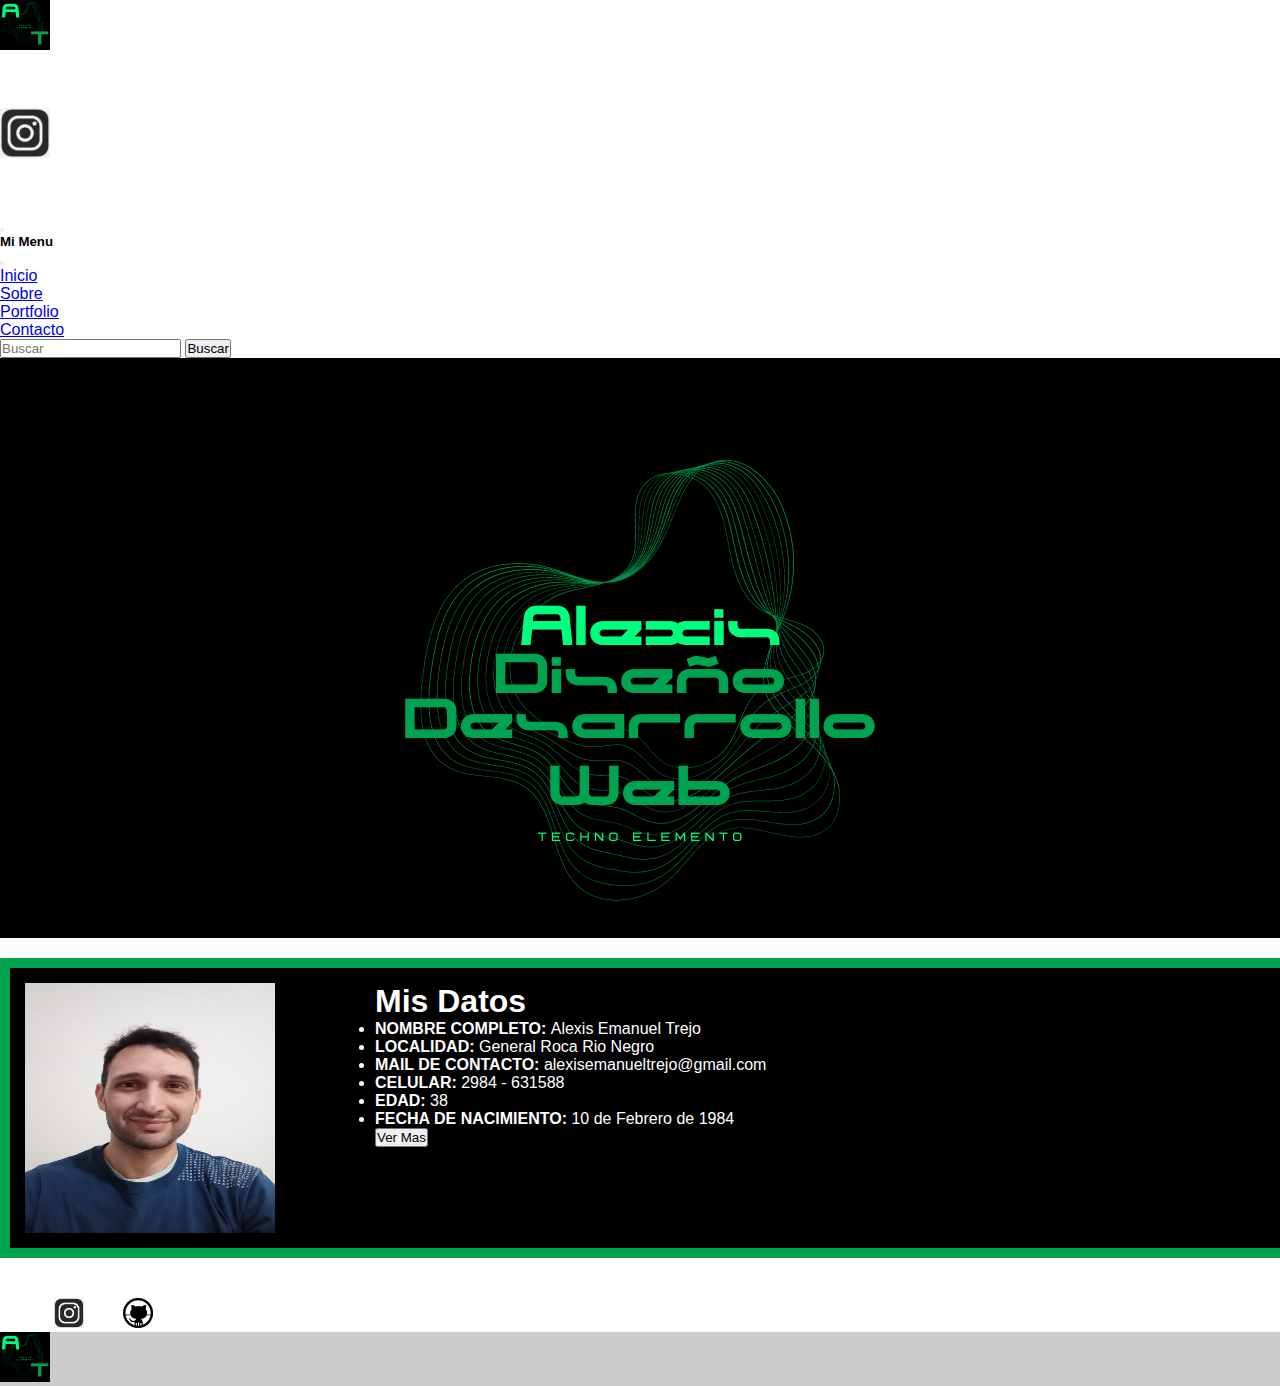
==== index.html @ d360c1b1 "Modifico index, portfolio y sobre" ====
<!DOCTYPE html>
<html lang="en">

<head>
  <meta charset="UTF-8">
  <meta http-equiv="X-UA-Compatible" content="IE=edge">
  <meta name="viewport" content="width=device-width, initial-scale=1.0">

  <!--link boosrtrap header-->
  <link href="https://cdn.jsdelivr.net/npm/bootstrap@5.1.3/dist/css/bootstrap.min.css" rel="stylesheet"
    integrity="sha384-1BmE4kWBq78iYhFldvKuhfTAU6auU8tT94WrHftjDbrCEXSU1oBoqyl2QvZ6jIW3" crossorigin="anonymous">

  <!--Link de css-->
  <link rel="stylesheet" href="./estilo.css">

  <!--Link de fonts-->
  <enlace rel="preconectar" href="https://fonts.googleapis.com">
    <enlace rel="preconectar" href="https://fonts.gstatic.com" crossorigin>
      <enlace
        href="https: //fonts.googleapis.com/css2? family= IBM+Plex+Sans:ital,wght@0,400;0,500;1,400 & display=swap"
        rel="hoja de estilo">

        <title>Mi Portfolio-Alexis Trejo</title>
</head>

<body>
  <!--Inicio Header-->

  <nav class="navbar navbar-dark bg-dark fixed-top">
    <div class="container-fluid">
      <a class="navbar-brand" href="index.html"><img class="pequeña pequeña1" src="./image/Logo_alexis .png"
          alt="logo del sitio"></a>
      <li> <a href="https://m.facebook.com/people/Alexis-Trejo/100009315064882/" target="_blank"> <img class="pequeña invertir rotateMe" src="./image/facebook-logo-icon.png" class="image-fluid"
            alt="link facebook"></a>

      </li>
      <li> <a href="#"><img class="pequeña rotateMe" src="./image/-instagramicon.png" class="image-fluid"
            alt="link instagram"></a>

      </li>
      <li> <a href="#"><img class="pequeña invertir rotateMe" src="./image/logo-linkedin.png" class="image-fluid" alt="link linkedin"></a>

      </li>

      <button class="navbar-toggler" type="button" data-bs-toggle="offcanvas" data-bs-target="#offcanvasDarkNavbar"
        aria-controls="offcanvasDarkNavbar">
        <span class="navbar-toggler-icon"></span>
      </button>
      <div class="offcanvas offcanvas-end text-bg-dark" tabindex="-1" id="offcanvasDarkNavbar"
        aria-labelledby="offcanvasDarkNavbarLabel">
        <div class="offcanvas-header">
          <h5 class="offcanvas-title" id="offcanvasDarkNavbarLabel">Mi Menu</h5>
          <button type="button" class="btn-close btn-close-dark" data-bs-dismiss="offcanvas"
            aria-label="Close"></button>
        </div>
        <div class="offcanvas-body">
          <ul class="navbar-nav justify-content-end flex-grow-1 pe-3">
            <li class="nav-item">
              <a class="nav-link active text-dark" aria-current="page" href="index.html">Inicio</a>
            </li>
            <li class="nav-item">
              <a class="nav-link text-dark" href="./pages/sobre.html">Sobre</a>
            </li>
            <li class="nav-item">
              <a class="nav-link text-dark" href="./pages/portfolio.html">Portfolio</a>
            </li>
            <li class="nav-item">
              <a class="nav-link text-dark" href="./pages/contacto.html">Contacto</a>
            </li>
            
          </ul>
          <form class="d-flex mt-3" role="search">
            <input class="form-control me-2" type="search" placeholder="Buscar" aria-label="search">
            <button class="btn btn-success" type="submit">Buscar</button>
          </form>
        </div>
      </div>
    </div>
  </nav>
  <!--Fin Header-->
  <!--Inicio Main-->
  <main>
    <div class="negro">
      <img class="centrar image-fluid"  src="./image/imagen_inicio.png" alt="imagen de presentacion">
    </div>

    <div class="noticia animated flash">
      <img  src="./image/IMG_20221115_193231_355.jpg" class="media image-fluid izquierda" alt="foto de perfil">
      <aside>
        <h1>Mis Datos</h1>
        <li> <strong> NOMBRE COMPLETO: </strong>Alexis Emanuel Trejo</li>
        <li> <strong>LOCALIDAD:</strong> General Roca Rio Negro</li>
        <li> <strong>MAIL DE CONTACTO: </strong> alexisemanueltrejo@gmail.com</li>
        <li> <strong>CELULAR: </strong> 2984 - 631588</li>
        <li> <strong> EDAD: </strong>38</li>
        <li> <strong>FECHA DE NACIMIENTO: </strong> 10 de Febrero de 1984</li>
        <a href="./pages/sobre.html"><button type="button" class="btn btn-success">Ver Mas</button></a>
      </aside>
      <div class="reset"></div>
    </div>
  </main>
  <!--Fin Main-->

  <!--Inicio Footer-->
  <footer class="bg-dark text-center text-white">
    <!-- Grid container -->
    <div class="container p-4 pb-0">
      <!-- Section: Social media -->
      <section class="mb-4">
        <!-- Facebook -->
        <a class="" href="https://m.facebook.com/people/Alexis-Trejo/100009315064882/" target="_blank" role="button"><img class="pequeña invertir rotateMe" src="./image/facebook-logo-icon.png" class="image-fluid"
          alt="link facebook"></a>
     
        <!-- Instagram -->
        <a class="" href="#!" role="button"><img class="pequeña rotateMe pequeña2" src="./image/-instagramicon.png" class="image-fluid"
          alt="link instagram"></a>


        <!-- Linkedin -->
        <a class="" href="#!" target="_blank" role="button"><img class="pequeña invertir rotateMe pequeña2" src="./image/logo-linkedin.png" class="image-fluid" alt="link linkedin"></a>

        <!-- Github -->
        <a class="" href="https://github.com/Aletema/MiPortfolio1.git" target="_blank" role="button"><img class="pequeña invertir rotateMe pequeña2" src="./image/github-logo.png" class="image-fluid" alt="link linkedin"></a>
      </section>
      <!-- Section: Social media -->
    </div>
    <!-- Grid container -->

    <!-- Copyright -->
    <div class="text-center p-3" style="background-color: rgba(0, 0, 0, 0.2);">

      <a class="text-white" href="index.html"><img class="pequeña pequeña1" title="Arriba"  src="./image/Logo_alexis .png" </a> </div> <!--
          Copyright -->
  </footer>
  <!--Fin Footer-->













  <!--link boosrtrap footer-->
  <script src="https://cdn.jsdelivr.net/npm/bootstrap@5.1.3/dist/js/bootstrap.bundle.min.js"
    integrity="sha384-ka7Sk0Gln4gmtz2MlQnikT1wXgYsOg+OMhuP+IlRH9sENBO0LRn5q+8nbTov4+1p" crossorigin="anonymous">
  </script>

</body>

</html>
---- estilo.css ----
* {
  margin: 0;
  padding: 0;
}

body {
  font-family: ' IBM+Plex+Sans', sans-serif;
}
.rotateMe {
  -webkit-transition: -webkit-transform 1s ease-out;
  -moz-transition: -moz-transform 1s ease-out;
  transition: transform 1s ease-out;
 }
 .rotateMe:hover {
  -webkit-transform: rotate(360deg);
  -moz-transform: rotate(360deg);
  transform: rotate(360deg);
 }
.pequeña {
  width: 50px;
  height: 50px;
}
.pequeña2{
  width: 30px;
  height: 30px;
}
.invertir {
  filter: invert(100%);
}

.centrar {
  display: block;
  margin: auto;
  margin-top: 30px;
}
.separar{
  margin-bottom: 30px;
}
/*Inicio media query*/
@media screen and (max-width: 425px) {
  .centrar {
    max-width: 250px;
    max-height: 250px;
  }

  .pequeña {
    width: 20px;
    height: 20px;
  }

  .pequeña1 {
    width: 40px;
    height: 40px;
  }
  .separar{
    margin-bottom: 30px;
  }
}

/*Fin media query*/
.negro {
  background-color: #000000;
  padding-top: 50px;
}

.titulo {
  color: #00A450;
  display: flex;
  justify-content: center;
}

.negro :hover {

  border-radius: 50%;
  -webkit-border-radius: 50%;
  box-shadow: 0px 0px 15px 15px #00A450;
  -webkit-box-shadow: 0px 0px 15px 15px #00A450;
  transform: rotate(360deg);
  -webkit-transform: rotate(360deg);
}

.media {
  width: 250px;
  height: 250px;

}

div.noticia {
  width: 100%;
  margin: 20px auto;
  background-color: black;
  color: #fff;
  padding: 15px;
  border: 10px solid #00A450;
}

div.noticia img.izquierda {
  float: left;
  margin-right: 100px;
}

div.noticia img.derecha {
  float: right;
  margin-left: 15px;
}

div.reset {
  clear: both;
}

.animated {
  -webkit-animation-duration: 2s;
  animation-duration: 2s;
  -webkit-animation-fill-mode: both;
  animation-fill-mode: both;
}

@-webkit-keyframes flash {

  0%,
  50%,
  100% {
    opacity: 1;
  }

  25%,
  75% {
    opacity: 0;
  }
}

@keyframes flash {

  0%,
  50%,
  100% {
    opacity: 1;
  }

  25%,
  75% {
    opacity: 0;
  }
}

.flash {
  -webkit-animation-name: flash;
  animation-name: flash;
}
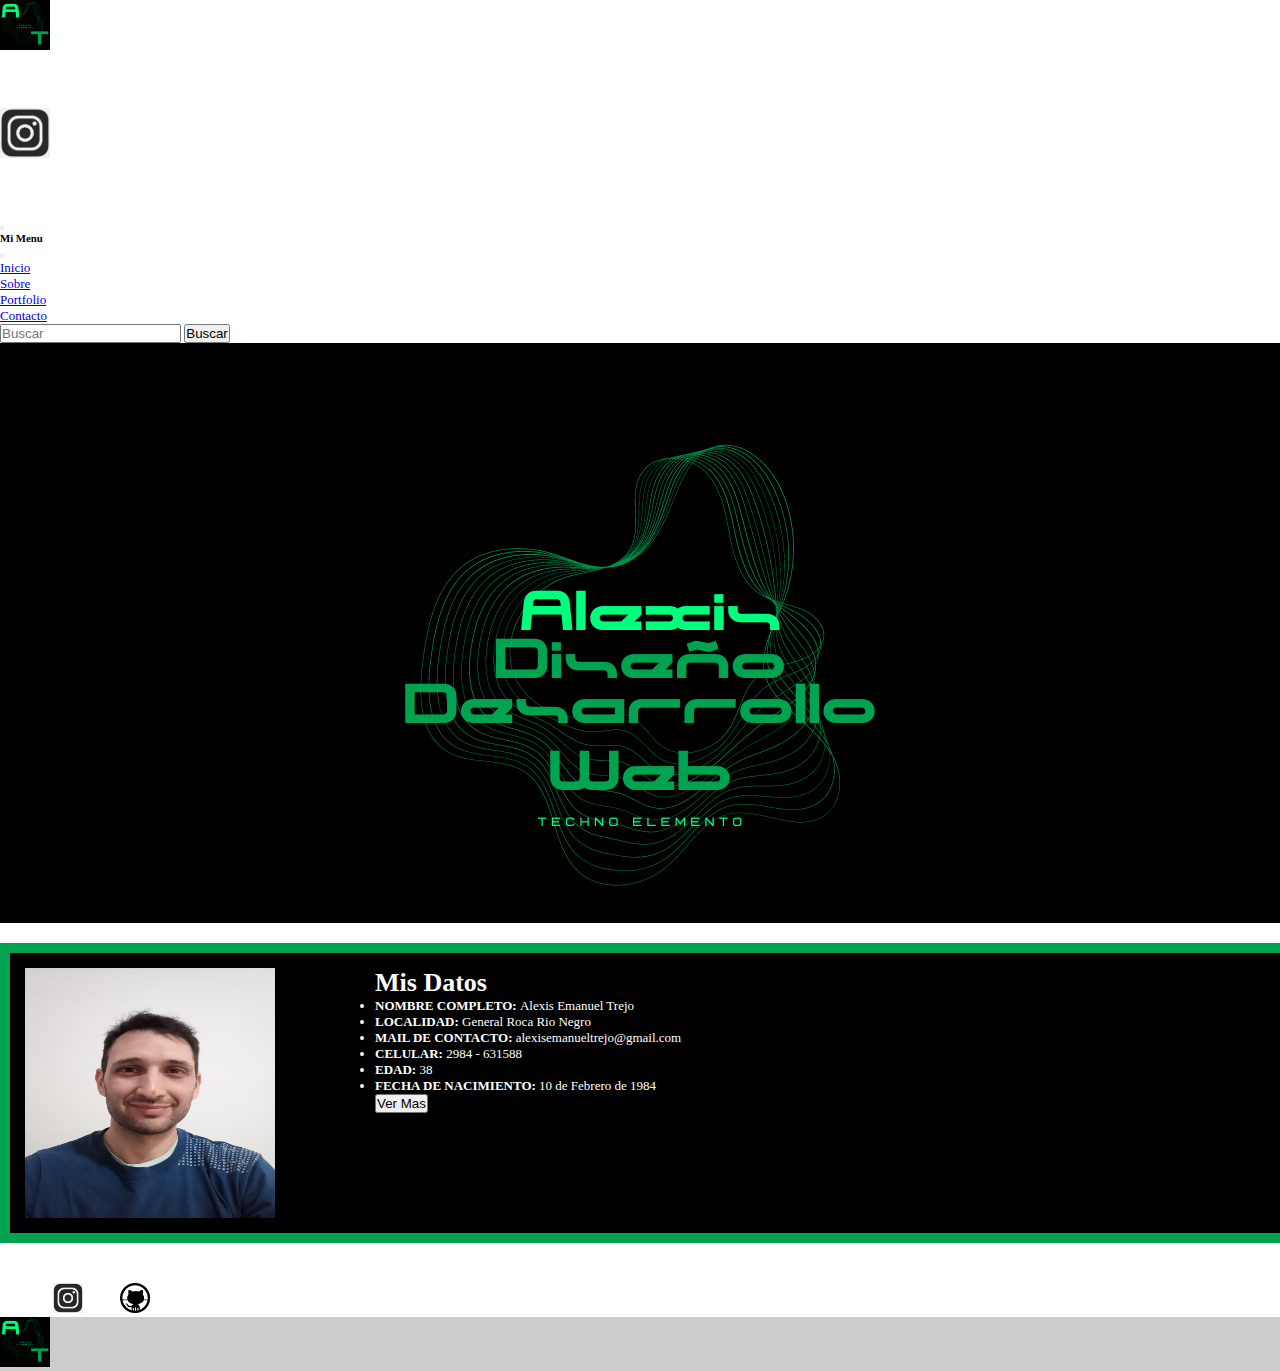
==== commit cbd0eaa8: "Mejorando mi portfolio" ====
--- a/index.html
+++ b/index.html
@@ -30,7 +30,8 @@
     <div class="container-fluid">
       <a class="navbar-brand" href="index.html"><img class="pequeña pequeña1" src="./image/Logo_alexis .png"
           alt="logo del sitio"></a>
-      <li> <a href="https://m.facebook.com/people/Alexis-Trejo/100009315064882/" target="_blank"> <img class="pequeña invertir rotateMe" src="./image/facebook-logo-icon.png" class="image-fluid"
+      <li> <a href="https://m.facebook.com/people/Alexis-Trejo/100009315064882/" target="_blank"> <img
+            class="pequeña invertir rotateMe" src="./image/facebook-logo-icon.png" class="image-fluid"
             alt="link facebook"></a>
 
       </li>
@@ -38,7 +39,8 @@
             alt="link instagram"></a>
 
       </li>
-      <li> <a href="#"><img class="pequeña invertir rotateMe" src="./image/logo-linkedin.png" class="image-fluid" alt="link linkedin"></a>
+      <li> <a href="linkedin.com/in/alexis-trejo-085880272"><img class="pequeña invertir rotateMe" src="./image/logo-linkedin.png" class="image-fluid"
+            alt="link linkedin"></a>
 
       </li>
 
@@ -67,7 +69,7 @@
             <li class="nav-item">
               <a class="nav-link text-dark" href="./pages/contacto.html">Contacto</a>
             </li>
-            
+
           </ul>
           <form class="d-flex mt-3" role="search">
             <input class="form-control me-2" type="search" placeholder="Buscar" aria-label="search">
@@ -81,11 +83,11 @@
   <!--Inicio Main-->
   <main>
     <div class="negro">
-      <img class="centrar image-fluid"  src="./image/imagen_inicio.png" alt="imagen de presentacion">
+      <img class="centrar image-fluid" src="./image/imagen_inicio.png" alt="imagen de presentacion">
     </div>
 
     <div class="noticia animated flash">
-      <img  src="./image/IMG_20221115_193231_355.jpg" class="media image-fluid izquierda" alt="foto de perfil">
+      <img src="./image/IMG_20221115_193231_355.jpg" class="media image-fluid izquierda" alt="foto de perfil">
       <aside>
         <h1>Mis Datos</h1>
         <li> <strong> NOMBRE COMPLETO: </strong>Alexis Emanuel Trejo</li>
@@ -108,19 +110,23 @@
       <!-- Section: Social media -->
       <section class="mb-4">
         <!-- Facebook -->
-        <a class="" href="https://m.facebook.com/people/Alexis-Trejo/100009315064882/" target="_blank" role="button"><img class="pequeña invertir rotateMe" src="./image/facebook-logo-icon.png" class="image-fluid"
-          alt="link facebook"></a>
-     
+        <a class="" href="https://m.facebook.com/people/Alexis-Trejo/100009315064882/" target="_blank"
+          role="button"><img class="pequeña invertir rotateMe" src="./image/facebook-logo-icon.png" class="image-fluid"
+            alt="link facebook"></a>
+
         <!-- Instagram -->
-        <a class="" href="#!" role="button"><img class="pequeña rotateMe pequeña2" src="./image/-instagramicon.png" class="image-fluid"
-          alt="link instagram"></a>
+        <a class="" href="#!" role="button"><img class="pequeña rotateMe pequeña2" src="./image/-instagramicon.png"
+            class="image-fluid" alt="link instagram"></a>
 
 
         <!-- Linkedin -->
-        <a class="" href="#!" target="_blank" role="button"><img class="pequeña invertir rotateMe pequeña2" src="./image/logo-linkedin.png" class="image-fluid" alt="link linkedin"></a>
+        <a class="" href="#!" target="_blank" role="button"><img class="pequeña invertir rotateMe pequeña2"
+            src="./image/logo-linkedin.png" class="image-fluid" alt="link linkedin"></a>
 
         <!-- Github -->
-        <a class="" href="https://github.com/Aletema/MiPortfolio1.git" target="_blank" role="button"><img class="pequeña invertir rotateMe pequeña2" src="./image/github-logo.png" class="image-fluid" alt="link linkedin"></a>
+        <a class="" href="https://github.com/Aletema/MiPortfolio1.git" target="_blank" role="button"><img
+            class="pequeña invertir rotateMe pequeña2" src="./image/github-logo.png" class="image-fluid"
+            alt="link linkedin"></a>
       </section>
       <!-- Section: Social media -->
     </div>
@@ -129,8 +135,8 @@
     <!-- Copyright -->
     <div class="text-center p-3" style="background-color: rgba(0, 0, 0, 0.2);">
 
-      <a class="text-white" href="index.html"><img class="pequeña pequeña1" title="Arriba"  src="./image/Logo_alexis .png" </a> </div> <!--
-          Copyright -->
+      <a class="text-white" href="index.html"><img class="pequeña pequeña1" title="Arriba"
+          src="./image/Logo_alexis .png" </a> </div> <!-- Copyright -->
   </footer>
   <!--Fin Footer-->
 
--- a/estilo.css
+++ b/estilo.css
@@ -4,26 +4,44 @@
 }
 
 body {
-  font-family: ' IBM+Plex+Sans', sans-serif;
-}
+  font-family: 'Bicubik';
+    src: url('Bicubik.eot');
+    src: local('Bicubik'),
+        url('Bicubik.eot?#iefix') format('embedded-opentype'),
+        url('Bicubik.woff2') format('woff2'),
+        url('Bicubik.woff') format('woff'),
+        url('Bicubik.ttf') format('truetype');
+    font-weight: normal;
+    font-style: normal;
+    font-display: swap;
+    font-size: small;
+}
+
+
+
+
 .rotateMe {
   -webkit-transition: -webkit-transform 1s ease-out;
   -moz-transition: -moz-transform 1s ease-out;
   transition: transform 1s ease-out;
- }
- .rotateMe:hover {
+}
+
+.rotateMe:hover {
   -webkit-transform: rotate(360deg);
   -moz-transform: rotate(360deg);
   transform: rotate(360deg);
- }
+}
+
 .pequeña {
   width: 50px;
   height: 50px;
 }
-.pequeña2{
+
+.pequeña2 {
   width: 30px;
   height: 30px;
 }
+
 .invertir {
   filter: invert(100%);
 }
@@ -33,10 +51,41 @@
   margin: auto;
   margin-top: 30px;
 }
-.separar{
+
+.separar {
   margin-bottom: 30px;
 }
-/*Inicio media query*/
+
+/* Inicio Tarjetas*/
+.card {
+  margin-left: 50px;
+  margin-top: 30px;
+  margin-bottom: 30px;
+  border: 10px solid #00A450;
+}
+
+.alinear {
+  display: grid;
+  grid-template-columns: repeat(3, 1fr);
+  grid-template-rows: 1fr;
+  grid-column-gap: 030px;
+  grid-row-gap: 0px;
+}
+
+.div1 {
+  grid-area: 1 / 1 / 2 / 2;
+}
+
+.div2 {
+  grid-area: 1 / 2 / 2 / 3;
+}
+
+.div3 {
+  grid-area: 1 / 3 / 2 / 4;
+}
+
+/*Fin Tarjetas*/
+/*Inicio media query mobile*/
 @media screen and (max-width: 425px) {
   .centrar {
     max-width: 250px;
@@ -52,12 +101,72 @@
     width: 40px;
     height: 40px;
   }
-  .separar{
+
+  .separar {
     margin-bottom: 30px;
   }
-}
-
-/*Fin media query*/
+
+  .alinear {
+    display: grid;
+    grid-template-columns: 1fr;
+    grid-template-rows: repeat(3, 1fr);
+    justify-content: center;
+
+  }
+
+  .div1 {
+    grid-area: 1 / 1 / 2 / 2;
+  }
+
+  .div2 {
+    grid-area: 2 / 1 / 3 / 2;
+  }
+
+  .div3 {
+    grid-area: 3 / 1 / 4 / 2;
+  }
+
+  .card {
+    margin-left: 50px;
+    margin-top: 30px;
+    margin-bottom: 30px;
+    border: 10px solid #00A450;
+  }
+}
+
+/*Fin media query mobile*/
+/*Inicio media query tablet*/
+@media screen and (max-width: 800px) {
+
+  .alinear {
+    display: grid;
+    grid-template-columns: 1fr;
+    grid-template-rows: repeat(3, 1fr);
+    justify-content: center;
+
+  }
+
+  .div1 {
+    grid-area: 1 / 1 / 2 / 2;
+  }
+
+  .div2 {
+    grid-area: 2 / 1 / 3 / 2;
+  }
+
+  .div3 {
+    grid-area: 3 / 1 / 4 / 2;
+  }
+
+  .card {
+    margin-left: 50px;
+    margin-top: 30px;
+    margin-bottom: 30px;
+    border: 10px solid #00A450;
+  }
+}
+
+/*Fin media query tablet*/
 .negro {
   background-color: #000000;
   padding-top: 50px;
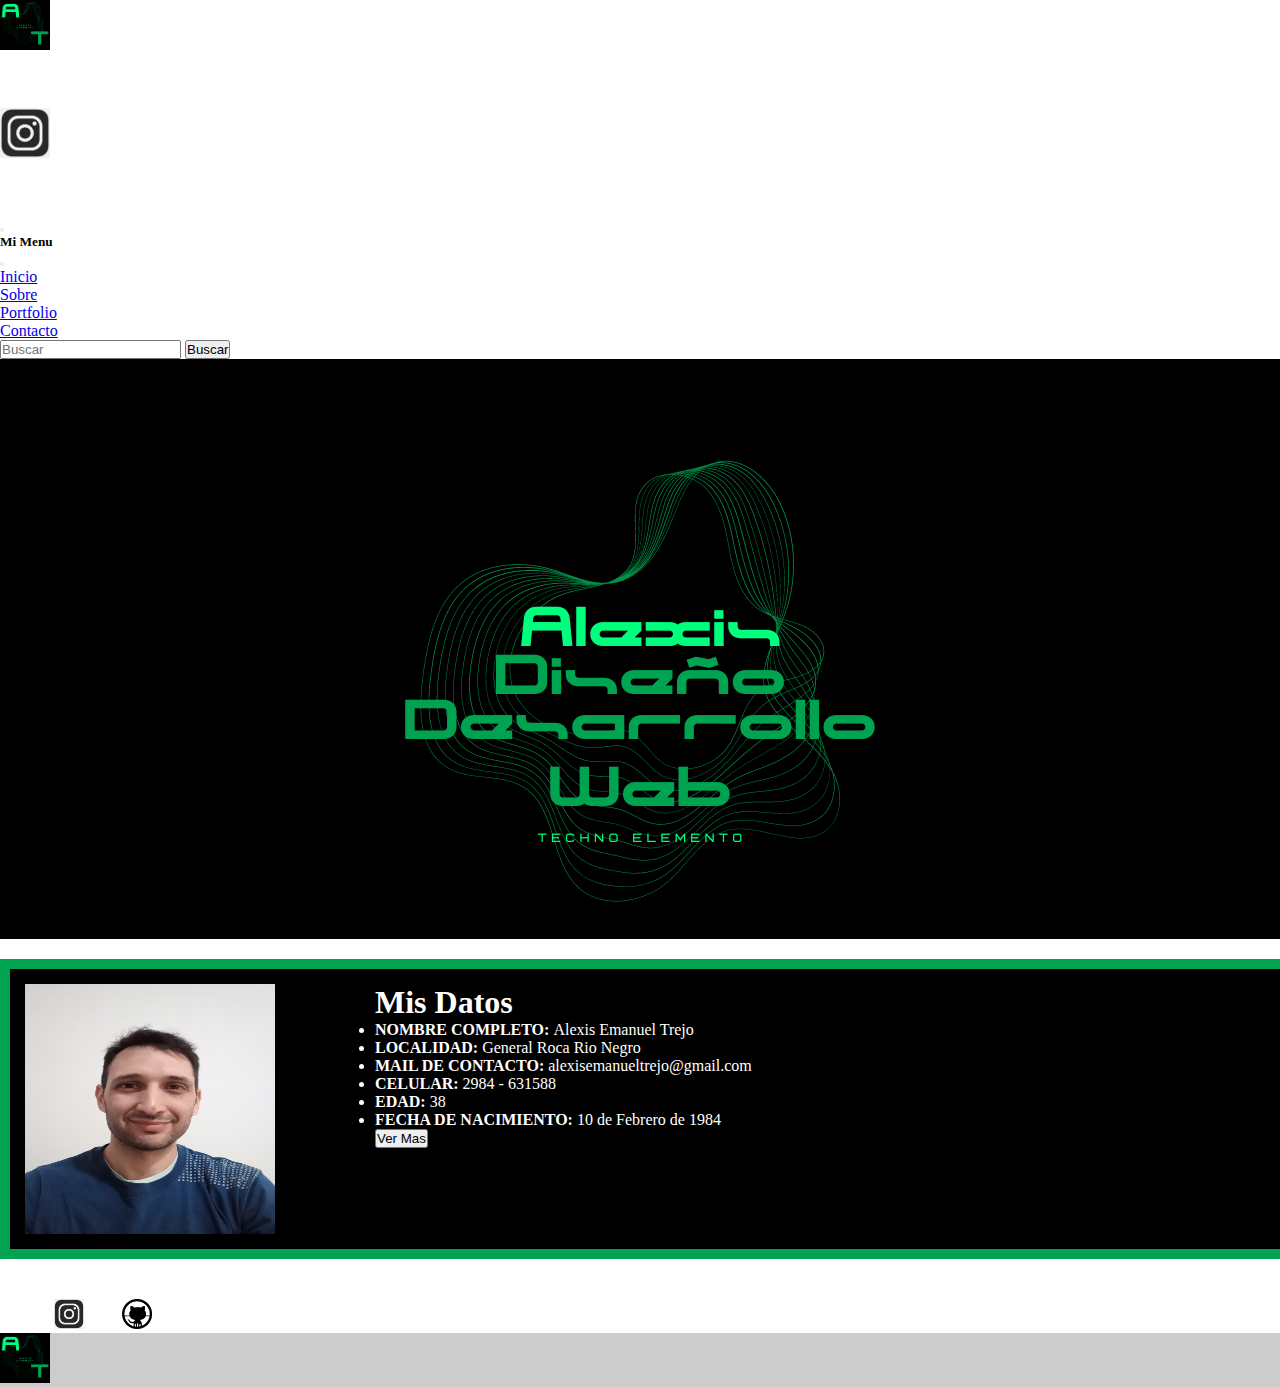
==== commit 7ff5fe71: "Mejorando la estetica" ====
--- a/index.html
+++ b/index.html
@@ -39,8 +39,8 @@
             alt="link instagram"></a>
 
       </li>
-      <li> <a href="linkedin.com/in/alexis-trejo-085880272"><img class="pequeña invertir rotateMe" src="./image/logo-linkedin.png" class="image-fluid"
-            alt="link linkedin"></a>
+      <li> <a href="linkedin.com/in/alexis-trejo-085880272"><img class="pequeña invertir rotateMe"
+            src="./image/logo-linkedin.png" class="image-fluid" alt="link linkedin"></a>
 
       </li>
 
@@ -140,18 +140,6 @@
   </footer>
   <!--Fin Footer-->
 
-
-
-
-
-
-
-
-
-
-
-
-
   <!--link boosrtrap footer-->
   <script src="https://cdn.jsdelivr.net/npm/bootstrap@5.1.3/dist/js/bootstrap.bundle.min.js"
     integrity="sha384-ka7Sk0Gln4gmtz2MlQnikT1wXgYsOg+OMhuP+IlRH9sENBO0LRn5q+8nbTov4+1p" crossorigin="anonymous">
--- a/estilo.css
+++ b/estilo.css
@@ -14,7 +14,7 @@
     font-weight: normal;
     font-style: normal;
     font-display: swap;
-    font-size: small;
+    font-size:medium;
 }
 
 
@@ -91,10 +91,12 @@
     max-width: 250px;
     max-height: 250px;
   }
-
+body {
+  font-size: medium;
+}
   .pequeña {
-    width: 20px;
-    height: 20px;
+    width: 30px;
+    height: 30px;
   }
 
   .pequeña1 {
@@ -144,6 +146,9 @@
     grid-template-rows: repeat(3, 1fr);
     justify-content: center;
 
+  }
+  body {
+    font-size: medium;
   }
 
   .div1 {
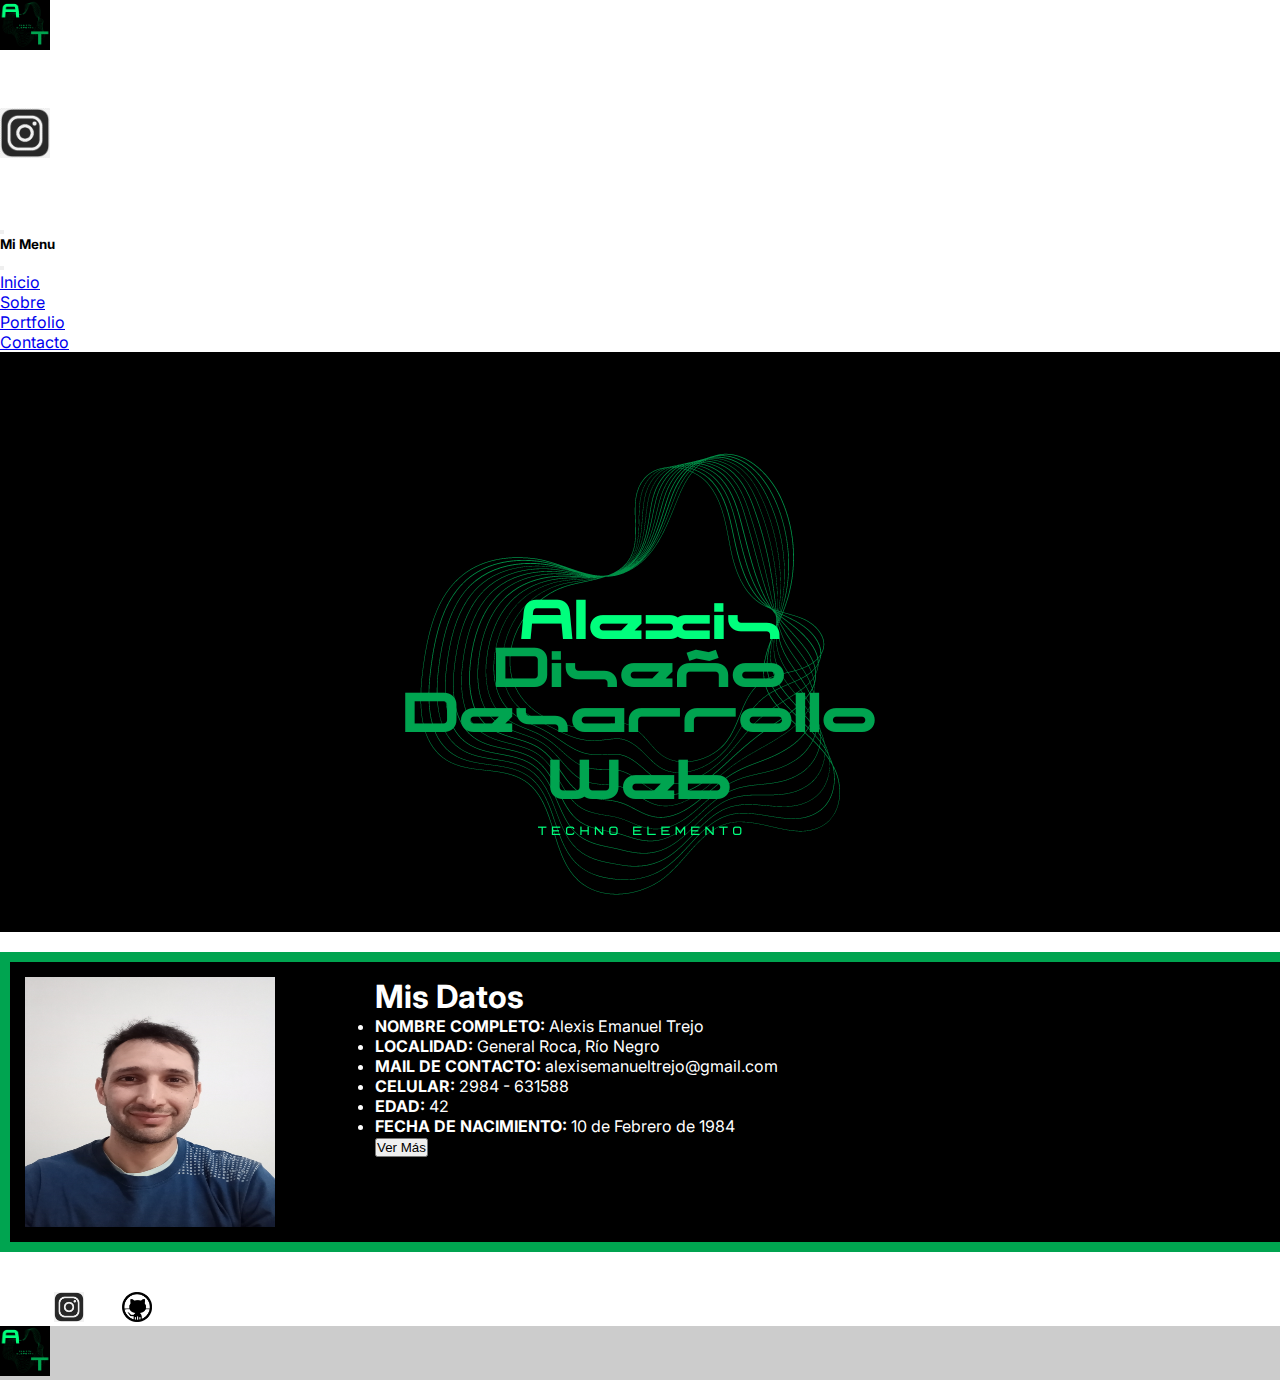
==== commit bf8f90f0: "Cambios estructurales completos para una nueva imagen de portfolio" ====
--- a/index.html
+++ b/index.html
@@ -2,148 +2,182 @@
 <html lang="en">
 
 <head>
-  <meta charset="UTF-8">
-  <meta http-equiv="X-UA-Compatible" content="IE=edge">
-  <meta name="viewport" content="width=device-width, initial-scale=1.0">
+    <meta charset="UTF-8">
+    <meta http-equiv="X-UA-Compatible" content="IE=edge">
+    <meta name="viewport" content="width=device-width, initial-scale=1.0">
 
-  <!--link boosrtrap header-->
-  <link href="https://cdn.jsdelivr.net/npm/bootstrap@5.1.3/dist/css/bootstrap.min.css" rel="stylesheet"
-    integrity="sha384-1BmE4kWBq78iYhFldvKuhfTAU6auU8tT94WrHftjDbrCEXSU1oBoqyl2QvZ6jIW3" crossorigin="anonymous">
+    <!--link boosrtrap header-->
+    <link href="https://cdn.jsdelivr.net/npm/bootstrap@5.1.3/dist/css/bootstrap.min.css" rel="stylesheet"
+        integrity="sha384-1BmE4kWBq78iYhFldvKuhfTAU6auU8tT94WrHftjDbrCEXSU1oBoqyl2QvZ6jIW3" crossorigin="anonymous">
 
-  <!--Link de css-->
-  <link rel="stylesheet" href="./estilo.css">
+    <!--Link de css-->
+    <link rel="stylesheet" href="/estyles.css">
 
-  <!--Link de fonts-->
-  <enlace rel="preconectar" href="https://fonts.googleapis.com">
-    <enlace rel="preconectar" href="https://fonts.gstatic.com" crossorigin>
-      <enlace
-        href="https: //fonts.googleapis.com/css2? family= IBM+Plex+Sans:ital,wght@0,400;0,500;1,400 & display=swap"
-        rel="hoja de estilo">
+    <!--Link de fonts-->
+    <!-- Importar la fuente "Inter" desde Google Fonts -->
+<link rel="preconnect" href="https://fonts.googleapis.com">
+<link rel="preconnect" href="https://fonts.gstatic.com" crossorigin>
+<link href="https://fonts.googleapis.com/css2?family=Inter:wght@300;400;500;600;700&display=swap" rel="stylesheet">
 
-        <title>Mi Portfolio-Alexis Trejo</title>
+
+                <title>Mi Portfolio-Alexis Trejo</title>
 </head>
+<!-- Google tag (gtag.js) -->
+<script async src="https://www.googletagmanager.com/gtag/js?id=G-GSBGPGHY1N"></script>
+<script>
+    window.dataLayer = window.dataLayer || [];
+
+    function gtag() {
+        dataLayer.push(arguments);
+    }
+    gtag('js', new Date());
+
+    gtag('config', 'G-GSBGPGHY1N');
+</script>
 
 <body>
-  <!--Inicio Header-->
+    <!--Inicio Header-->
 
-  <nav class="navbar navbar-dark bg-dark fixed-top">
-    <div class="container-fluid">
-      <a class="navbar-brand" href="index.html"><img class="pequeña pequeña1" src="./image/Logo_alexis .png"
-          alt="logo del sitio"></a>
-      <li> <a href="https://m.facebook.com/people/Alexis-Trejo/100009315064882/" target="_blank"> <img
-            class="pequeña invertir rotateMe" src="./image/facebook-logo-icon.png" class="image-fluid"
-            alt="link facebook"></a>
+    <nav class="navbar navbar-dark bg-dark fixed-top">
+        <div class="container-fluid">
+            <a class="navbar-brand" href="index.html"><img class="pequeña pequeña1" src="./image/Logo_alexis .png"
+                    alt="logo del sitio"></a>
+            <li> <a href="https://m.facebook.com/people/Alexis-Trejo/100009315064882/" target="_blank"> <img
+                        class="pequeña invertir rotateMe" src="./image/facebook-logo-icon.png" class="image-fluid"
+                        alt="link facebook"></a>
 
-      </li>
-      <li> <a href="#"><img class="pequeña rotateMe" src="./image/-instagramicon.png" class="image-fluid"
-            alt="link instagram"></a>
+            </li>
+            <li> <a href="#"><img class="pequeña rotateMe" src="./image/-instagramicon.png" class="image-fluid"
+                        alt="link instagram"></a>
 
-      </li>
-      <li> <a href="linkedin.com/in/alexis-trejo-085880272"><img class="pequeña invertir rotateMe"
-            src="./image/logo-linkedin.png" class="image-fluid" alt="link linkedin"></a>
+            </li>
+            <li> <a href="linkedin.com/in/alexis-trejo-085880272"><img class="pequeña invertir rotateMe"
+                        src="./image/logo-linkedin.png" class="image-fluid" alt="link linkedin"></a>
 
-      </li>
-
-      <button class="navbar-toggler" type="button" data-bs-toggle="offcanvas" data-bs-target="#offcanvasDarkNavbar"
-        aria-controls="offcanvasDarkNavbar">
-        <span class="navbar-toggler-icon"></span>
-      </button>
-      <div class="offcanvas offcanvas-end text-bg-dark" tabindex="-1" id="offcanvasDarkNavbar"
-        aria-labelledby="offcanvasDarkNavbarLabel">
-        <div class="offcanvas-header">
-          <h5 class="offcanvas-title" id="offcanvasDarkNavbarLabel">Mi Menu</h5>
-          <button type="button" class="btn-close btn-close-dark" data-bs-dismiss="offcanvas"
-            aria-label="Close"></button>
-        </div>
-        <div class="offcanvas-body">
-          <ul class="navbar-nav justify-content-end flex-grow-1 pe-3">
-            <li class="nav-item">
-              <a class="nav-link active text-dark" aria-current="page" href="index.html">Inicio</a>
-            </li>
-            <li class="nav-item">
-              <a class="nav-link text-dark" href="./pages/sobre.html">Sobre</a>
-            </li>
-            <li class="nav-item">
-              <a class="nav-link text-dark" href="./pages/portfolio.html">Portfolio</a>
-            </li>
-            <li class="nav-item">
-              <a class="nav-link text-dark" href="./pages/contacto.html">Contacto</a>
             </li>
 
-          </ul>
-          <form class="d-flex mt-3" role="search">
-            <input class="form-control me-2" type="search" placeholder="Buscar" aria-label="search">
-            <button class="btn btn-success" type="submit">Buscar</button>
-          </form>
+            <button class="navbar-toggler" type="button" data-bs-toggle="offcanvas"
+                data-bs-target="#offcanvasDarkNavbar" aria-controls="offcanvasDarkNavbar">
+                <span class="navbar-toggler-icon"></span>
+            </button>
+            <div class="offcanvas offcanvas-end text-bg-dark" tabindex="-1" id="offcanvasDarkNavbar"
+                aria-labelledby="offcanvasDarkNavbarLabel">
+                <div class="offcanvas-header">
+                    <h5 class="offcanvas-title" id="offcanvasDarkNavbarLabel">Mi Menu</h5>
+                    <button type="button" class="btn-close btn-close-dark" data-bs-dismiss="offcanvas"
+                        aria-label="Close"></button>
+                </div>
+                <div class="offcanvas-body">
+                    <ul class="navbar-nav justify-content-end flex-grow-1 pe-3">
+                        <li class="nav-item">
+                            <a class="nav-link active text-dark" aria-current="page" href="index.html">Inicio</a>
+                        </li>
+                        <li class="nav-item">
+                            <a class="nav-link text-dark" href="./pages/sobremi.html">Sobre</a>
+                        </li>
+                        <li class="nav-item">
+                            <a class="nav-link text-dark" href="./pages/portfolio.html">Portfolio</a>
+                        </li>
+                        <li class="nav-item">
+                            <a class="nav-link text-dark" href="./pages/contacto.html">Contacto</a>
+                        </li>
+
+                    </ul>
+                </div>
+            </div>
         </div>
-      </div>
-    </div>
-  </nav>
-  <!--Fin Header-->
-  <!--Inicio Main-->
-  <main>
-    <div class="negro">
-      <img class="centrar image-fluid" src="./image/imagen_inicio.png" alt="imagen de presentacion">
-    </div>
+    </nav>
+    <!--Fin Header-->
+    <!--Inicio Main-->
+    <main>
+        <div class="negro">
+            <img class="centrar image-fluid" src="./image/imagen_inicio.png" alt="imagen de presentacion">
+        </div>
 
-    <div class="noticia animated flash">
-      <img src="./image/IMG_20221115_193231_355.jpg" class="media image-fluid izquierda" alt="foto de perfil">
-      <aside>
-        <h1>Mis Datos</h1>
-        <li> <strong> NOMBRE COMPLETO: </strong>Alexis Emanuel Trejo</li>
-        <li> <strong>LOCALIDAD:</strong> General Roca Rio Negro</li>
-        <li> <strong>MAIL DE CONTACTO: </strong> alexisemanueltrejo@gmail.com</li>
-        <li> <strong>CELULAR: </strong> 2984 - 631588</li>
-        <li> <strong> EDAD: </strong>38</li>
-        <li> <strong>FECHA DE NACIMIENTO: </strong> 10 de Febrero de 1984</li>
-        <a href="./pages/sobre.html"><button type="button" class="btn btn-success">Ver Mas</button></a>
-      </aside>
-      <div class="reset"></div>
-    </div>
-  </main>
-  <!--Fin Main-->
+        <div class="noticia animated flash">
+            <img src="./image/IMG_20221115_193231_355.jpg" class="media image-fluid izquierda" alt="foto de perfil">
+            <aside>
+                <h1>Mis Datos</h1>
+                <ul>
+                    <li><strong>NOMBRE COMPLETO:</strong> Alexis Emanuel Trejo</li>
+                    <li><strong>LOCALIDAD:</strong> General Roca, Río Negro</li>
+                    <li><strong>MAIL DE CONTACTO:</strong> alexisemanueltrejo@gmail.com</li>
+                    <li><strong>CELULAR:</strong> 2984 - 631588</li>
+                    <li><strong>EDAD:</strong> <span id="edad"></span></li> <!-- Edad dinámica -->
+                    <li><strong>FECHA DE NACIMIENTO:</strong> 10 de Febrero de 1984</li>
+                </ul>
+                <a href="./pages/sobremi.html"><button type="button" class="btn btn-success">Ver Más</button></a>
+            </aside>
+            <div class="reset"></div>
+        </div>
+        <!-- ----------------------------Script para calcular edad------------------------------->
+        <script>
+            function calcularEdad(fechaNacimiento) {
+                const hoy = new Date();
+                const nacimiento = new Date(fechaNacimiento);
+                let edad = hoy.getFullYear() - nacimiento.getFullYear();
 
-  <!--Inicio Footer-->
-  <footer class="bg-dark text-center text-white">
-    <!-- Grid container -->
-    <div class="container p-4 pb-0">
-      <!-- Section: Social media -->
-      <section class="mb-4">
-        <!-- Facebook -->
-        <a class="" href="https://m.facebook.com/people/Alexis-Trejo/100009315064882/" target="_blank"
-          role="button"><img class="pequeña invertir rotateMe" src="./image/facebook-logo-icon.png" class="image-fluid"
-            alt="link facebook"></a>
+                // Ajustar si aún no ha pasado el cumpleaños en el año actual
+                const mesActual = hoy.getMonth();
+                const diaActual = hoy.getDate();
+                const mesNacimiento = nacimiento.getMonth();
+                const diaNacimiento = nacimiento.getDate();
 
-        <!-- Instagram -->
-        <a class="" href="#!" role="button"><img class="pequeña rotateMe pequeña2" src="./image/-instagramicon.png"
-            class="image-fluid" alt="link instagram"></a>
+                if (mesActual < mesNacimiento || (mesActual === mesNacimiento && diaActual < diaNacimiento)) {
+                    edad--;
+                }
+
+                return edad;
+            }
+
+            // Insertar edad en el HTML
+            document.getElementById("edad").textContent = calcularEdad("1984-02-10");
+        </script>
+
+    </main>
+    <!--Fin Main-->
+
+    <!--Inicio Footer-->
+    <footer class="bg-dark text-center text-white">
+        <!-- Grid container -->
+        <div class="container p-4 pb-0">
+            <!-- Section: Social media -->
+            <section class="mb-4">
+                <!-- Facebook -->
+                <a class="" href="https://m.facebook.com/people/Alexis-Trejo/100009315064882/" target="_blank"
+                    role="button"><img class="pequeña invertir rotateMe" src="./image/facebook-logo-icon.png"
+                        class="image-fluid" alt="link facebook"></a>
+
+                <!-- Instagram -->
+                <a class="" href="#!" role="button"><img class="pequeña rotateMe pequeña2"
+                        src="./image/-instagramicon.png" class="image-fluid" alt="link instagram"></a>
 
 
-        <!-- Linkedin -->
-        <a class="" href="#!" target="_blank" role="button"><img class="pequeña invertir rotateMe pequeña2"
-            src="./image/logo-linkedin.png" class="image-fluid" alt="link linkedin"></a>
+                <!-- Linkedin -->
+                <a class="" href="#!" target="_blank" role="button"><img class="pequeña invertir rotateMe pequeña2"
+                        src="./image/logo-linkedin.png" class="image-fluid" alt="link linkedin"></a>
 
-        <!-- Github -->
-        <a class="" href="https://github.com/Aletema/MiPortfolio1.git" target="_blank" role="button"><img
-            class="pequeña invertir rotateMe pequeña2" src="./image/github-logo.png" class="image-fluid"
-            alt="link linkedin"></a>
-      </section>
-      <!-- Section: Social media -->
-    </div>
-    <!-- Grid container -->
+                <!-- Github -->
+                <a class="" href="https://github.com/Aletema/MiPortfolio1.git" target="_blank" role="button"><img
+                        class="pequeña invertir rotateMe pequeña2" src="./image/github-logo.png" class="image-fluid"
+                        alt="link linkedin"></a>
+            </section>
+            <!-- Section: Social media -->
+        </div>
+        <!-- Grid container -->
 
-    <!-- Copyright -->
-    <div class="text-center p-3" style="background-color: rgba(0, 0, 0, 0.2);">
+        <!-- Copyright -->
+        <div class="text-center p-3" style="background-color: rgba(0, 0, 0, 0.2);">
 
-      <a class="text-white" href="index.html"><img class="pequeña pequeña1" title="Arriba"
-          src="./image/Logo_alexis .png" </a> </div> <!-- Copyright -->
-  </footer>
-  <!--Fin Footer-->
+            <a class="text-white" href="index.html"><img class="pequeña pequeña1" title="Arriba"
+                    src="./image/Logo_alexis .png" </a> </div> <!-- Copyright -->
+    </footer>
+    <!--Fin Footer-->
 
-  <!--link boosrtrap footer-->
-  <script src="https://cdn.jsdelivr.net/npm/bootstrap@5.1.3/dist/js/bootstrap.bundle.min.js"
-    integrity="sha384-ka7Sk0Gln4gmtz2MlQnikT1wXgYsOg+OMhuP+IlRH9sENBO0LRn5q+8nbTov4+1p" crossorigin="anonymous">
-  </script>
+    <!--link boosrtrap footer-->
+    <script src="https://cdn.jsdelivr.net/npm/bootstrap@5.1.3/dist/js/bootstrap.bundle.min.js"
+        integrity="sha384-ka7Sk0Gln4gmtz2MlQnikT1wXgYsOg+OMhuP+IlRH9sENBO0LRn5q+8nbTov4+1p" crossorigin="anonymous">
+    </script>
 
 </body>
 
--- a/estyles.css
+++ b/estyles.css
@@ -0,0 +1,254 @@
+* {
+  margin: 0;
+  padding: 0;
+}
+
+body {
+  font-family: 'Inter', sans-serif;
+
+}
+
+.rotateMe {
+  -webkit-transition: -webkit-transform 1s ease-out;
+  -moz-transition: -moz-transform 1s ease-out;
+  transition: transform 1s ease-out;
+}
+
+.rotateMe:hover {
+  -webkit-transform: rotate(360deg);
+  -moz-transform: rotate(360deg);
+  transform: rotate(360deg);
+}
+
+.pequeña {
+  width: 50px;
+  height: 50px;
+}
+
+.pequeña2 {
+  width: 30px;
+  height: 30px;
+}
+
+.invertir {
+  filter: invert(100%);
+}
+
+.centrar {
+  display: block;
+  margin: auto;
+  margin-top: 30px;
+}
+
+.separar {
+  margin-bottom: 30px;
+}
+
+/* Inicio Tarjetas*/
+.card {
+  margin-left: 50px;
+  margin-top: 30px;
+  margin-bottom: 30px;
+  border: 10px solid #00A450;
+}
+
+.alinear {
+  display: grid;
+  grid-template-columns: repeat(3, 1fr);
+  grid-template-rows: 1fr;
+  grid-column-gap: 030px;
+  grid-row-gap: 0px;
+}
+
+.div1 {
+  grid-area: 1 / 1 / 2 / 2;
+}
+
+.div2 {
+  grid-area: 1 / 2 / 2 / 3;
+}
+
+.div3 {
+  grid-area: 1 / 3 / 2 / 4;
+}
+
+/*Fin Tarjetas*/
+/*Inicio media query mobile*/
+@media screen and (max-width: 425px) {
+  .centrar {
+    max-width: 250px;
+    max-height: 250px;
+  }
+
+  body {
+    font-size: medium;
+  }
+
+  .pequeña {
+    width: 30px;
+    height: 30px;
+  }
+
+  .pequeña1 {
+    width: 40px;
+    height: 40px;
+  }
+
+  .separar {
+    margin-bottom: 30px;
+  }
+
+  .alinear {
+    display: grid;
+    grid-template-columns: 1fr;
+    grid-template-rows: repeat(3, 1fr);
+    justify-content: center;
+
+  }
+
+  .div1 {
+    grid-area: 1 / 1 / 2 / 2;
+  }
+
+  .div2 {
+    grid-area: 2 / 1 / 3 / 2;
+  }
+
+  .div3 {
+    grid-area: 3 / 1 / 4 / 2;
+  }
+
+  .card {
+    margin-left: 50px;
+    margin-top: 30px;
+    margin-bottom: 30px;
+    border: 10px solid #00A450;
+  }
+}
+
+/*Fin media query mobile*/
+/*Inicio media query tablet*/
+@media screen and (max-width: 800px) {
+
+  .alinear {
+    display: grid;
+    grid-template-columns: 1fr;
+    grid-template-rows: repeat(3, 1fr);
+    justify-content: center;
+
+  }
+
+  body {
+    font-size: medium;
+  }
+
+  .div1 {
+    grid-area: 1 / 1 / 2 / 2;
+  }
+
+  .div2 {
+    grid-area: 2 / 1 / 3 / 2;
+  }
+
+  .div3 {
+    grid-area: 3 / 1 / 4 / 2;
+  }
+
+  .card {
+    margin-left: 50px;
+    margin-top: 30px;
+    margin-bottom: 30px;
+    border: 10px solid #00A450;
+  }
+}
+
+/*Fin media query tablet*/
+.negro {
+  background-color: #000000;
+  padding-top: 50px;
+}
+
+.titulo {
+  color: #00A450;
+  display: flex;
+  justify-content: center;
+}
+
+.negro :hover {
+
+  border-radius: 50%;
+  -webkit-border-radius: 50%;
+  box-shadow: 0px 0px 15px 15px #00A450;
+  -webkit-box-shadow: 0px 0px 15px 15px #00A450;
+  transform: rotate(360deg);
+  -webkit-transform: rotate(360deg);
+}
+
+.media {
+  width: 250px;
+  height: 250px;
+
+}
+
+div.noticia {
+  width: 100%;
+  margin: 20px auto;
+  background-color: black;
+  color: #fff;
+  padding: 15px;
+  border: 10px solid #00A450;
+}
+
+div.noticia img.izquierda {
+  float: left;
+  margin-right: 100px;
+}
+
+div.noticia img.derecha {
+  float: right;
+  margin-left: 15px;
+}
+
+div.reset {
+  clear: both;
+}
+
+.animated {
+  -webkit-animation-duration: 2s;
+  animation-duration: 2s;
+  -webkit-animation-fill-mode: both;
+  animation-fill-mode: both;
+}
+
+@-webkit-keyframes flash {
+
+  0%,
+  50%,
+  100% {
+    opacity: 1;
+  }
+
+  25%,
+  75% {
+    opacity: 0;
+  }
+}
+
+@keyframes flash {
+
+  0%,
+  50%,
+  100% {
+    opacity: 1;
+  }
+
+  25%,
+  75% {
+    opacity: 0;
+  }
+}
+
+.flash {
+  -webkit-animation-name: flash;
+  animation-name: flash;
+}
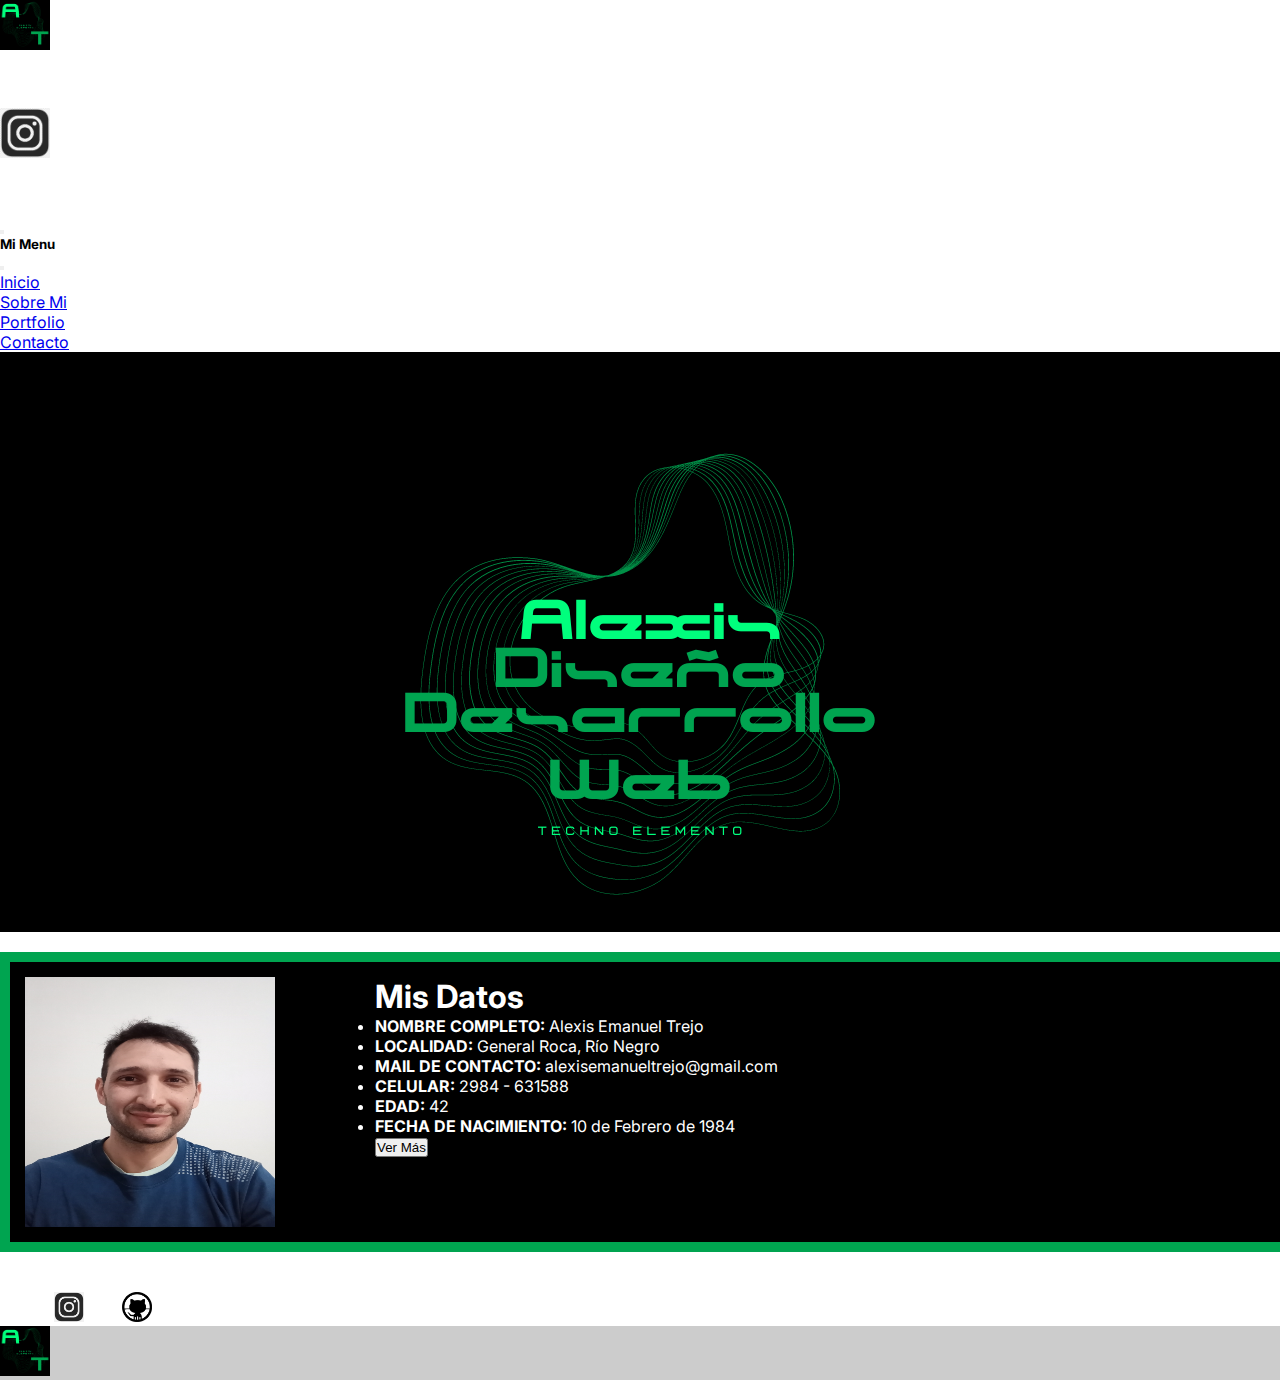
==== commit d0dd5978: "Agrego mas trabajos al portfolio, corrijo errores de ortografia y agego imagenes alusivas a los trab" ====
--- a/index.html
+++ b/index.html
@@ -11,7 +11,7 @@
         integrity="sha384-1BmE4kWBq78iYhFldvKuhfTAU6auU8tT94WrHftjDbrCEXSU1oBoqyl2QvZ6jIW3" crossorigin="anonymous">
 
     <!--Link de css-->
-    <link rel="stylesheet" href="/estyles.css">
+    <link rel="stylesheet" href="./estyles.css">
 
     <!--Link de fonts-->
     <!-- Importar la fuente "Inter" desde Google Fonts -->
@@ -73,7 +73,7 @@
                             <a class="nav-link active text-dark" aria-current="page" href="index.html">Inicio</a>
                         </li>
                         <li class="nav-item">
-                            <a class="nav-link text-dark" href="./pages/sobremi.html">Sobre</a>
+                            <a class="nav-link text-dark" href="./pages/sobremi.html">Sobre Mi</a>
                         </li>
                         <li class="nav-item">
                             <a class="nav-link text-dark" href="./pages/portfolio.html">Portfolio</a>
